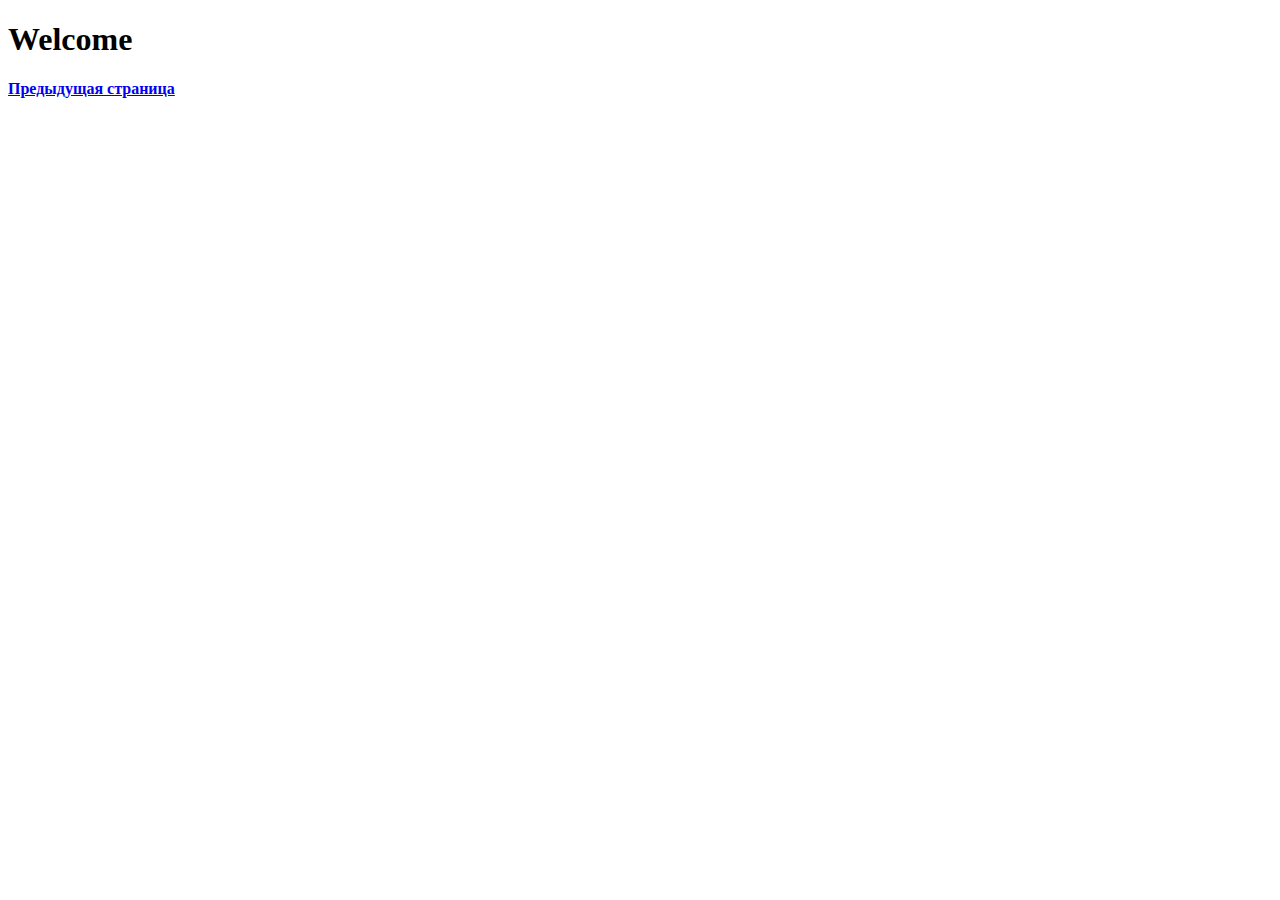
==== p0/index1.html @ 1415bd83 "First" ====
<!doctype html>
<html lang="en">
<head>
    <meta charset="UTF-8">
    <meta name="viewport"
          content="width=device-width, user-scalable=no, initial-scale=1.0, maximum-scale=1.0, minimum-scale=1.0">
    <meta http-equiv="X-UA-Compatible" content="123">
    <title>Страница 2</title>
    <link rel="shortcut icon" href="/images/https://encrypted-tbn0.gstatic.com/images?q=tbn%3AANd9GcR7kpFj4JfIqObNLIGtKD193QBgAP86ooPxqg&usqp=CAU" type="image/png">
</head>
<body>
<h1>Welcome</h1>
    <a href="http://localhost:63342/p0/"><strong>Предыдущая страница</strong></a>

</body>
</html>
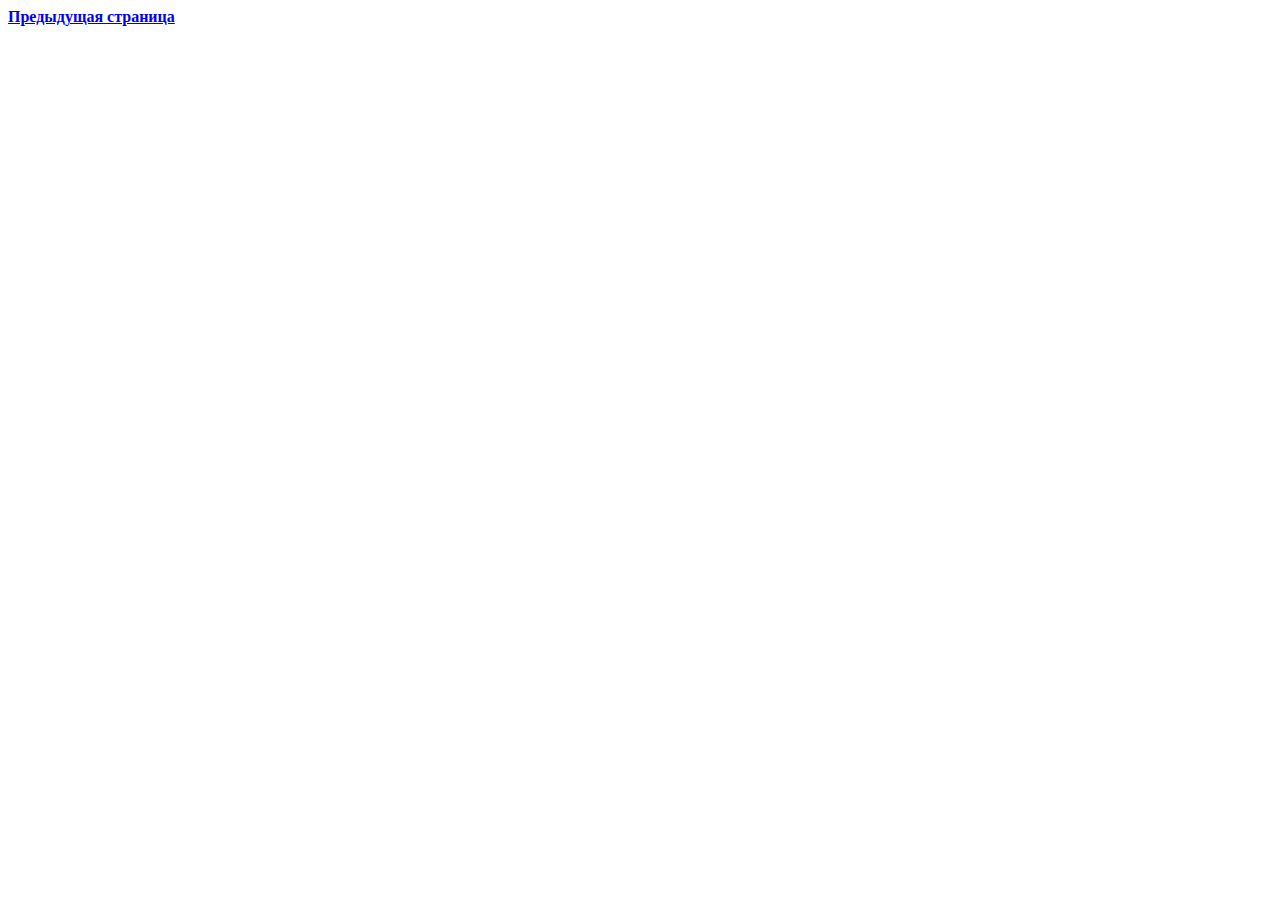
==== commit 87b4a2c4: "First 30 июля 2020 год" ====
--- a/p0/index1.html
+++ b/p0/index1.html
@@ -6,11 +6,10 @@
           content="width=device-width, user-scalable=no, initial-scale=1.0, maximum-scale=1.0, minimum-scale=1.0">
     <meta http-equiv="X-UA-Compatible" content="123">
     <title>Страница 2</title>
+    <link rel="stylesheet" href="mystyle.css"/>
     <link rel="shortcut icon" href="/images/https://encrypted-tbn0.gstatic.com/images?q=tbn%3AANd9GcR7kpFj4JfIqObNLIGtKD193QBgAP86ooPxqg&usqp=CAU" type="image/png">
 </head>
 <body>
-<h1>Welcome</h1>
-    <a href="http://localhost:63342/p0/"><strong>Предыдущая страница</strong></a>
-
+    <a href="index.html"><strong>Предыдущая страница</strong></a>
 </body>
 </html>--- a/p0/mystyle.css
+++ b/p0/mystyle.css
@@ -0,0 +1,37 @@
+.ddpx    {
+    font-size: 16px;
+}
+
+.dwpx{
+    font-size: 24px;
+    display: inline-block;
+    background-color: aqua;
+    color: red;
+    padding: 0;
+    margin: 0;
+    border: gray 1px solid;
+}
+.dwpx:hover{
+    font-size: 28px;
+    background-color: orange;
+    color: white;
+    border: red 1px solid;
+}
+
+.wpx{
+    font-size: 8px;
+}
+.td{
+    font-size: 24px;
+    display: inline-block;
+    background-color: gray;
+    padding: 0;
+    margin: 0;
+    border: gray 1px solid
+}
+.td:hover{
+    font-size: 24px;
+    display: inline-block;
+    background-color: firebrick;
+    border: gray 1px solid
+}